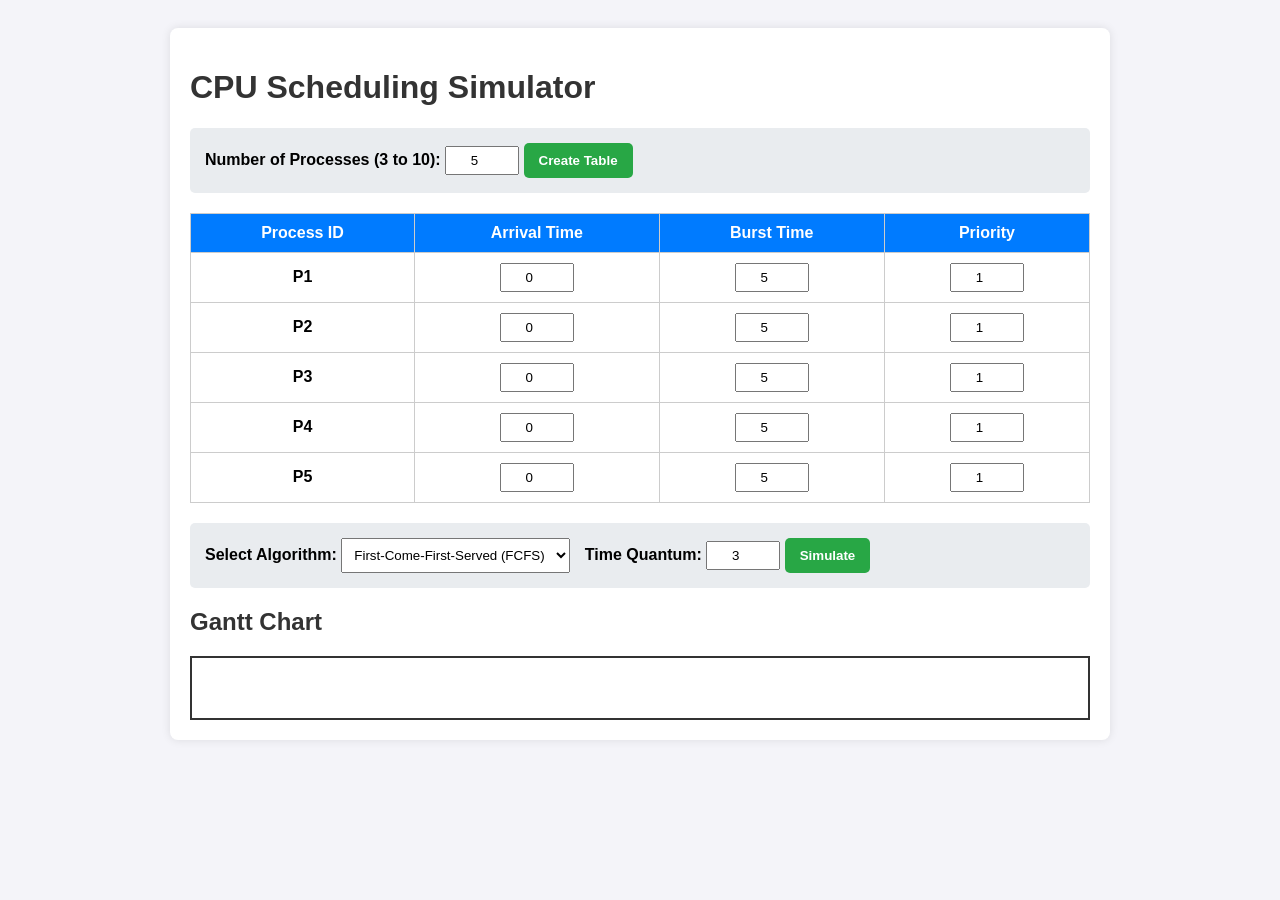
==== index.html @ 2e0762b6 "Add files via upload" ====
<!DOCTYPE html>
<html lang="en">
<head>
    <meta charset="UTF-8">
    <meta name="viewport" content="width=device-width, initial-scale=1.0">
    <title>CPU Scheduling Simulator</title>
    <!-- link to external CSS file -->
    <link rel="stylesheet" href="style.css">
</head>
<body>

<div class="container">
    <h1>CPU Scheduling Simulator</h1>

    <!-- to choose number of processes -->
    <div class="controls">
        <label><strong>Number of Processes (3 to 10): </strong></label>
        <input type="number" id="num-processes" min="3" max="10" value="5">
        <button onclick="generateTable()">Create Table</button>
    </div>

    <!-- input table -->
    <table id="process-table">
        <thead>
            <tr>
                <th>Process ID</th>
                <th>Arrival Time</th>
                <th>Burst Time</th>
                <th>Priority</th>
            </tr>
        </thead>
        <tbody id="table-body">
            <!-- rows to be generated by JavaScript -->
        </tbody>
    </table>

    <!-- to select one among four algorithms -->
    <div class="controls">
        <label><strong>Select Algorithm: </strong></label>
        <select id="algo-select">
            <option value="FCFS">First-Come-First-Served (FCFS)</option>
            <option value="SJF">Preemptive SJF (SRT)</option>
            <option value="Priority">Non-Preemptive Priority</option>
            <option value="RR">Round Robin</option>
        </select>
        
        <label><strong>Time Quantum: </strong></label>
        <input type="number" id="time-quantum" min="1" value="3">
        
        <button onclick="runSimulation()">Simulate</button>
    </div>

    <!-- output section -->
    <h2>Gantt Chart</h2>
    <div id="gantt-chart-container" class="gantt-chart"></div>
    <div id="stats-container"></div>
</div>

<script src="script.js"></script>
</body>
</html>
---- style.css ----
body { font-family: Arial, sans-serif; padding: 20px; background-color: #f4f4f9; }
.container { max-width: 900px; margin: auto; background: white; padding: 20px; border-radius: 8px; box-shadow: 0px 0px 10px rgba(0,0,0,0.1); }
h1, h2 { color: #333; }

/* table styles */
table { width: 100%; border-collapse: collapse; margin-top: 15px; margin-bottom: 20px; }
th, td { border: 1px solid #ccc; padding: 10px; text-align: center; }
th { background-color: #007bff; color: white; }
input[type="number"] { width: 60px; padding: 5px; text-align: center; }

/* controls styles */
.controls { margin-bottom: 20px; padding: 15px; background: #e9ecef; border-radius: 5px; }
button { padding: 10px 15px; background-color: #28a745; color: white; border: none; cursor: pointer; border-radius: 5px; font-weight: bold; }
button:hover { background-color: #218838; }
select { padding: 8px; margin-right: 10px; }

/* Gantt Chart styles */
.gantt-chart { display: flex; margin-top: 20px; border: 2px solid #333; height: 60px; background-color: #fff; }
.gantt-block { border-right: 1px solid #000; display: flex; flex-direction: column; align-items: center; justify-content: center; background-color: #4CAF50; color: white; overflow: hidden; white-space: nowrap; }
.idle-block { background-color: #ccc; color: black; }
.gantt-block small { font-size: 11px; margin-top: 4px; }
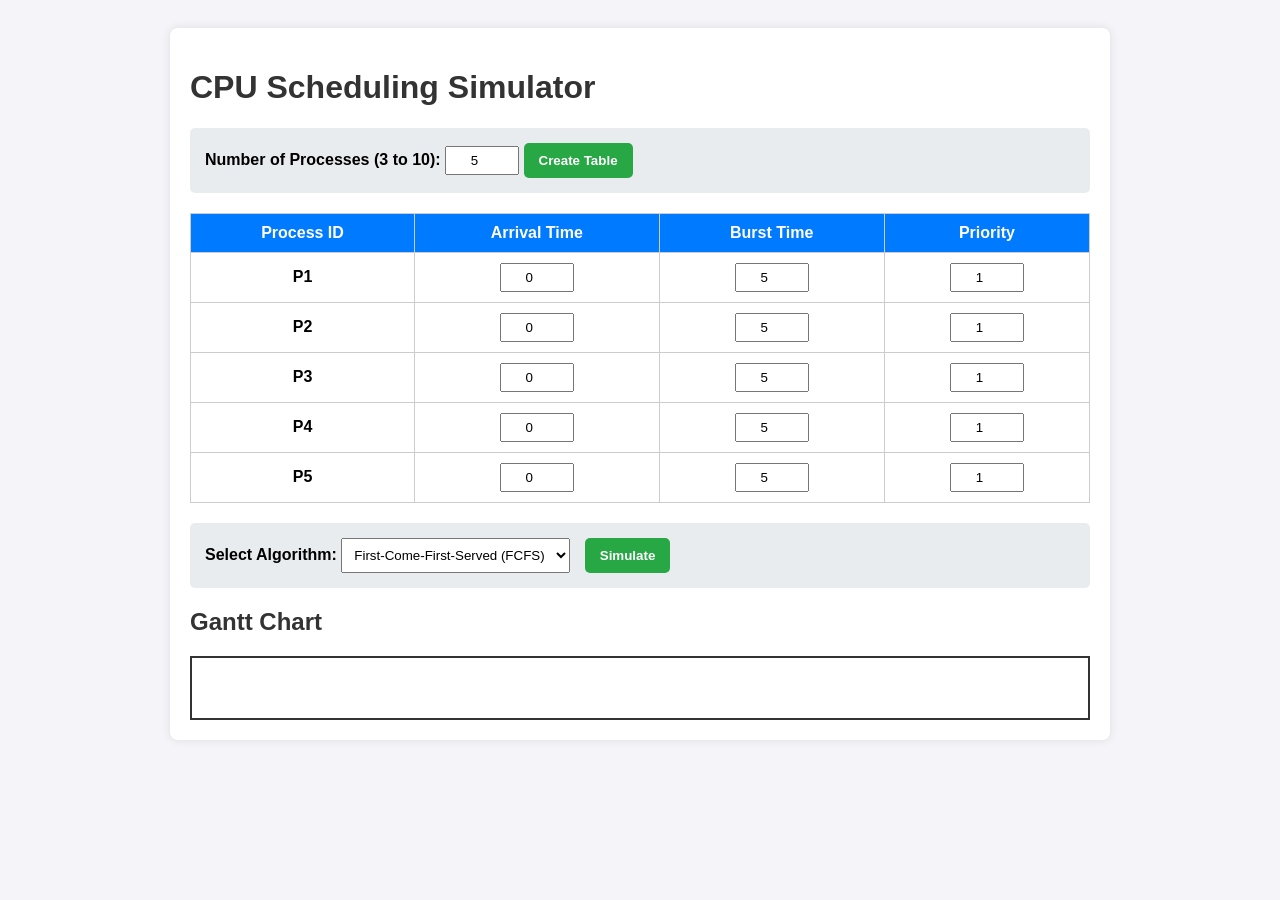
==== commit a5f50844: "Update: quantum field hidden by default. Only appear when RR selected." ====
--- a/index.html
+++ b/index.html
@@ -1,61 +1,63 @@
-<!DOCTYPE html>
-<html lang="en">
-<head>
-    <meta charset="UTF-8">
-    <meta name="viewport" content="width=device-width, initial-scale=1.0">
-    <title>CPU Scheduling Simulator</title>
-    <!-- link to external CSS file -->
-    <link rel="stylesheet" href="style.css">
-</head>
-<body>
-
-<div class="container">
-    <h1>CPU Scheduling Simulator</h1>
-
-    <!-- to choose number of processes -->
-    <div class="controls">
-        <label><strong>Number of Processes (3 to 10): </strong></label>
-        <input type="number" id="num-processes" min="3" max="10" value="5">
-        <button onclick="generateTable()">Create Table</button>
-    </div>
-
-    <!-- input table -->
-    <table id="process-table">
-        <thead>
-            <tr>
-                <th>Process ID</th>
-                <th>Arrival Time</th>
-                <th>Burst Time</th>
-                <th>Priority</th>
-            </tr>
-        </thead>
-        <tbody id="table-body">
-            <!-- rows to be generated by JavaScript -->
-        </tbody>
-    </table>
-
-    <!-- to select one among four algorithms -->
-    <div class="controls">
-        <label><strong>Select Algorithm: </strong></label>
-        <select id="algo-select">
-            <option value="FCFS">First-Come-First-Served (FCFS)</option>
-            <option value="SJF">Preemptive SJF (SRT)</option>
-            <option value="Priority">Non-Preemptive Priority</option>
-            <option value="RR">Round Robin</option>
-        </select>
-        
-        <label><strong>Time Quantum: </strong></label>
-        <input type="number" id="time-quantum" min="1" value="3">
-        
-        <button onclick="runSimulation()">Simulate</button>
-    </div>
-
-    <!-- output section -->
-    <h2>Gantt Chart</h2>
-    <div id="gantt-chart-container" class="gantt-chart"></div>
-    <div id="stats-container"></div>
-</div>
-
-<script src="script.js"></script>
-</body>
+<!DOCTYPE html>
+<html lang="en">
+<head>
+    <meta charset="UTF-8">
+    <meta name="viewport" content="width=device-width, initial-scale=1.0">
+    <title>CPU Scheduling Simulator</title>
+    <!-- link to external CSS file -->
+    <link rel="stylesheet" href="style.css">
+</head>
+<body>
+
+<div class="container">
+    <h1>CPU Scheduling Simulator</h1>
+
+    <!-- to choose number of processes -->
+    <div class="controls">
+        <label><strong>Number of Processes (3 to 10): </strong></label>
+        <input type="number" id="num-processes" min="3" max="10" value="5">
+        <button onclick="generateTable()">Create Table</button>
+    </div>
+
+    <!-- input table -->
+    <table id="process-table">
+        <thead>
+            <tr>
+                <th>Process ID</th>
+                <th>Arrival Time</th>
+                <th>Burst Time</th>
+                <th>Priority</th>
+            </tr>
+        </thead>
+        <tbody id="table-body">
+            <!-- rows to be generated by JavaScript -->
+        </tbody>
+    </table>
+
+    <!-- to select one among four algorithms -->
+    <div class="controls">
+        <label><strong>Select Algorithm: </strong></label>
+        <select id="algo-select" onchange="toggleQuantumField()">
+            <option value="FCFS">First-Come-First-Served (FCFS)</option>
+            <option value="SJF">Preemptive SJF (SRT)</option>
+            <option value="Priority">Non-Preemptive Priority</option>
+            <option value="RR">Round Robin</option>
+        </select>
+        
+        <span id="quantum-label">
+            <label><strong>Time Quantum: </strong></label>
+            <input type="number" id="time-quantum" min="1" value="3">
+        </span>
+        
+        <button onclick="runSimulation()">Simulate</button>
+    </div>
+
+    <!-- output section -->
+    <h2>Gantt Chart</h2>
+    <div id="gantt-chart-container" class="gantt-chart"></div>
+    <div id="stats-container"></div>
+</div>
+
+<script src="script.js"></script>
+</body>
 </html>
--- a/style.css
+++ b/style.css
@@ -1,21 +1,21 @@
-body { font-family: Arial, sans-serif; padding: 20px; background-color: #f4f4f9; }
-.container { max-width: 900px; margin: auto; background: white; padding: 20px; border-radius: 8px; box-shadow: 0px 0px 10px rgba(0,0,0,0.1); }
-h1, h2 { color: #333; }
-
-/* table styles */
-table { width: 100%; border-collapse: collapse; margin-top: 15px; margin-bottom: 20px; }
-th, td { border: 1px solid #ccc; padding: 10px; text-align: center; }
-th { background-color: #007bff; color: white; }
-input[type="number"] { width: 60px; padding: 5px; text-align: center; }
-
-/* controls styles */
-.controls { margin-bottom: 20px; padding: 15px; background: #e9ecef; border-radius: 5px; }
-button { padding: 10px 15px; background-color: #28a745; color: white; border: none; cursor: pointer; border-radius: 5px; font-weight: bold; }
-button:hover { background-color: #218838; }
-select { padding: 8px; margin-right: 10px; }
-
-/* Gantt Chart styles */
-.gantt-chart { display: flex; margin-top: 20px; border: 2px solid #333; height: 60px; background-color: #fff; }
-.gantt-block { border-right: 1px solid #000; display: flex; flex-direction: column; align-items: center; justify-content: center; background-color: #4CAF50; color: white; overflow: hidden; white-space: nowrap; }
-.idle-block { background-color: #ccc; color: black; }
+body { font-family: Arial, sans-serif; padding: 20px; background-color: #f4f4f9; }
+.container { max-width: 900px; margin: auto; background: white; padding: 20px; border-radius: 8px; box-shadow: 0px 0px 10px rgba(0,0,0,0.1); }
+h1, h2 { color: #333; }
+
+/* table styles */
+table { width: 100%; border-collapse: collapse; margin-top: 15px; margin-bottom: 20px; }
+th, td { border: 1px solid #ccc; padding: 10px; text-align: center; }
+th { background-color: #007bff; color: white; }
+input[type="number"] { width: 60px; padding: 5px; text-align: center; }
+
+/* controls styles */
+.controls { margin-bottom: 20px; padding: 15px; background: #e9ecef; border-radius: 5px; }
+button { padding: 10px 15px; background-color: #28a745; color: white; border: none; cursor: pointer; border-radius: 5px; font-weight: bold; }
+button:hover { background-color: #218838; }
+select { padding: 8px; margin-right: 10px; }
+
+/* Gantt Chart styles */
+.gantt-chart { display: flex; margin-top: 20px; border: 2px solid #333; height: 60px; background-color: #fff; }
+.gantt-block { border-right: 1px solid #000; display: flex; flex-direction: column; align-items: center; justify-content: center; background-color: #4CAF50; color: white; overflow: hidden; white-space: nowrap; }
+.idle-block { background-color: #ccc; color: black; }
 .gantt-block small { font-size: 11px; margin-top: 4px; }
